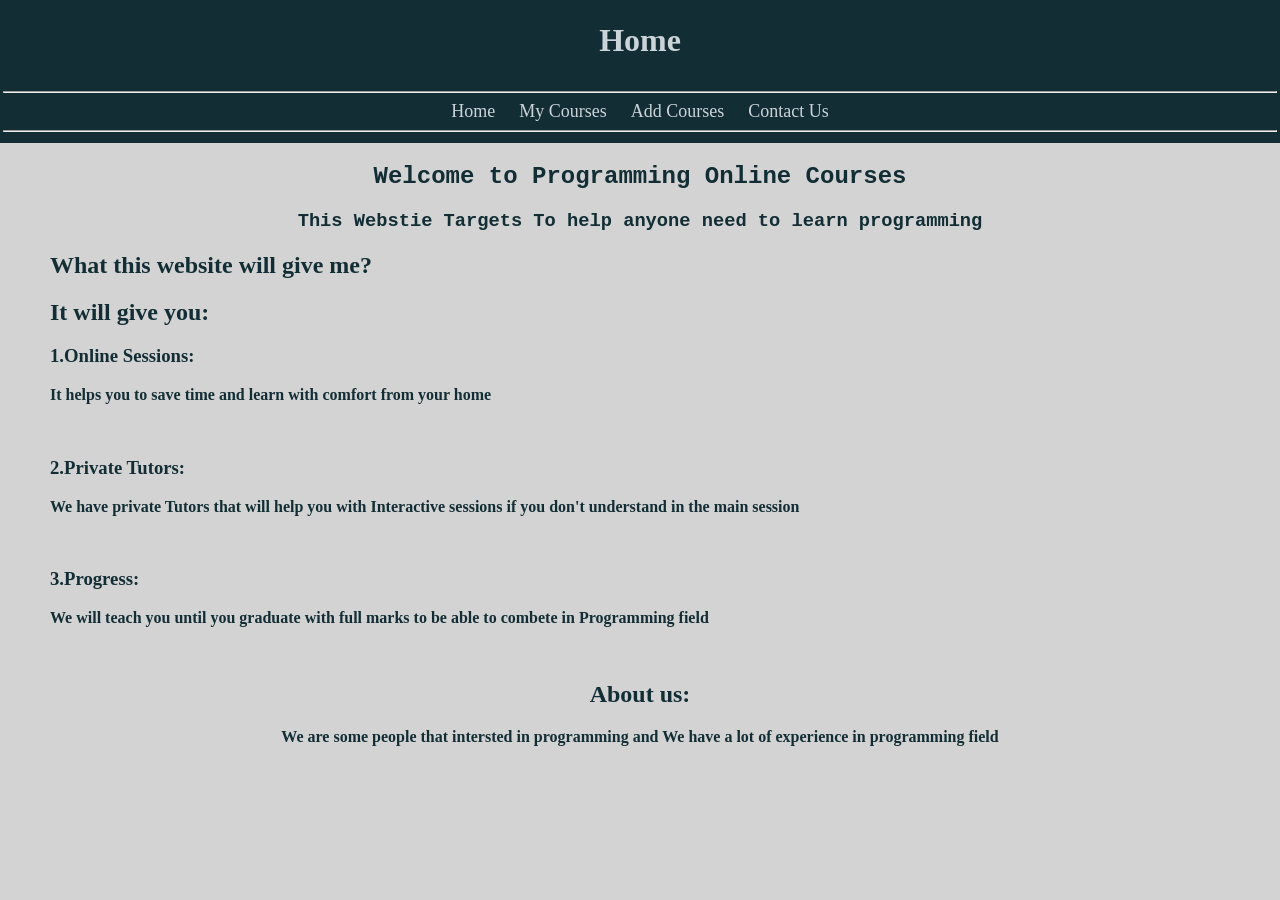
==== index.html @ 9f9abcd0 "Add files via upload" ====
<!DOCTYPE html>
<html>
    <head>
        <title>Online Courses</title>
        <meta charset="UTF-8">
        <meta name="description" content="Online Courses">
        <meta name="viewport" content="width=device-width, initial-scale=1.0">
        <link rel="stylesheet" href="Css_task.css">
    </head>
    <body>
        <header>
            <h1>Home</h1>
            <nav>
                <hr>
                <a href="index.html">Home</a>
                <a href="My Courses.html">My Courses</a>
                <a href="Add Courses.html">Add Courses</a>
                <a href="Contact Us.html">Contact Us</a>
                <hr>
            </nav>
        </header>
        <div class="whole-body">

            <main>
            <section>
                <h2>Welcome to Programming Online Courses</h2>
                <h3>This Webstie Targets To help anyone need to learn programming
            </section>
            </main>
            <h2>What this website will give me?</h2>
            <h2>It will give you:</h2>
            <h3>
                1.Online Sessions:
            </h3>
            <p><b>It helps you to save time and learn with comfort from your home</b></p>
            <img src="D:\Tasks image\Gemini_Generated_Image_7jxxl57jxxl57jxx.png" alt="" height="250">
            <h3>
                2.Private Tutors:
            </h3>
            <p><b>We have private Tutors that will help you with Interactive sessions if you don't understand in the main session</b></p>
            <img src="D:\Tasks image\Gemini_Generated_Image_6x0a106x0a106x0a.png" alt="" width="300" >
            <h3>
                3.Progress:
            </h3>
            <p><b>We will teach you until you graduate with full marks to be able to combete in Programming field</b></p>
            <img src="D:\Tasks image\Gemini_Generated_Image_al66rjal66rjal66.png" alt="" width="300">
        </div>
        <footer>
        <h2>
            About us:
        </h2>
        <p><b>We are some people that intersted in programming and We have a lot of experience in programming field</b></p>
        <img src="D:\Tasks image\about us.jpg" alt="" width="500">
        </footer>
    </body>
</html>
---- Css_task.css ----
header {
    text-align: center;
    background-color: #122e34;
    color: #cad4d9;
    padding: 1px;
    max-width:100%;
}
a {
    color: #cad4d9;
    text-decoration: none;
    font-size: large;
}
table {
    margin: auto;
}
table,th,td{
    border: 3px solid #122e34;
    border-radius:15px;
    /* padding: 10px; */
    width:50%;
}
body {
    background-color: lightgray;
    /* background-image: url("D:/Tasks image/Tree.png");
    background-position: right bottom;
    background-size: 450px;
    background-repeat: no-repeat ;
    background-attachment: fixed; */
    /* background-image: url("D:/Tasks image/Gemini_Generated_Image_4yvvwd4yvvwd4yvv.png"); */
    background-repeat: no-repeat ;
    background-size:cover;
    background-position:center;
    background-attachment: fixed;
    min-width:100%;
    min-height:100%;
    margin:0;
}
footer{
    text-align: center;
}
main{
    text-align: center;
    font-family: 'Courier New', Courier, monospace;
}
nav{
    max-width:100%;
    text-align:center;
    background-color:#122e34;
    padding:2px;
}
nav a{
    align-items:center;
    background-color: #122e34;
    border: 2px collapse lightgray;
    border-radius:15px;
    color: #cad4d9;
    margin:10px; 
}
hr {    
color :lightgray;
}
nav a:hover {
    color: aqua;
}
form{
    border:3px solid black;
    border-radius:15px;
    width: 15%;
    margin:3px;
    padding:6px;
}
body {
    color: #122e34;
}
.whole-body {
    margin : 0 50px;
}
.contactusbody {
    margin : 0 50px;
}
tr,td {
    text-align: center;
}
.addcourses {
    margin : 0 15px;
}
tr,th{
    background-color: #122e34;
    color: lightgray;
    font-family: 'Courier New', Courier, monospace;
}
a {
    color: lightgray;
    transition: all 0.5s linear;/*this is from youtube tutorial */
}
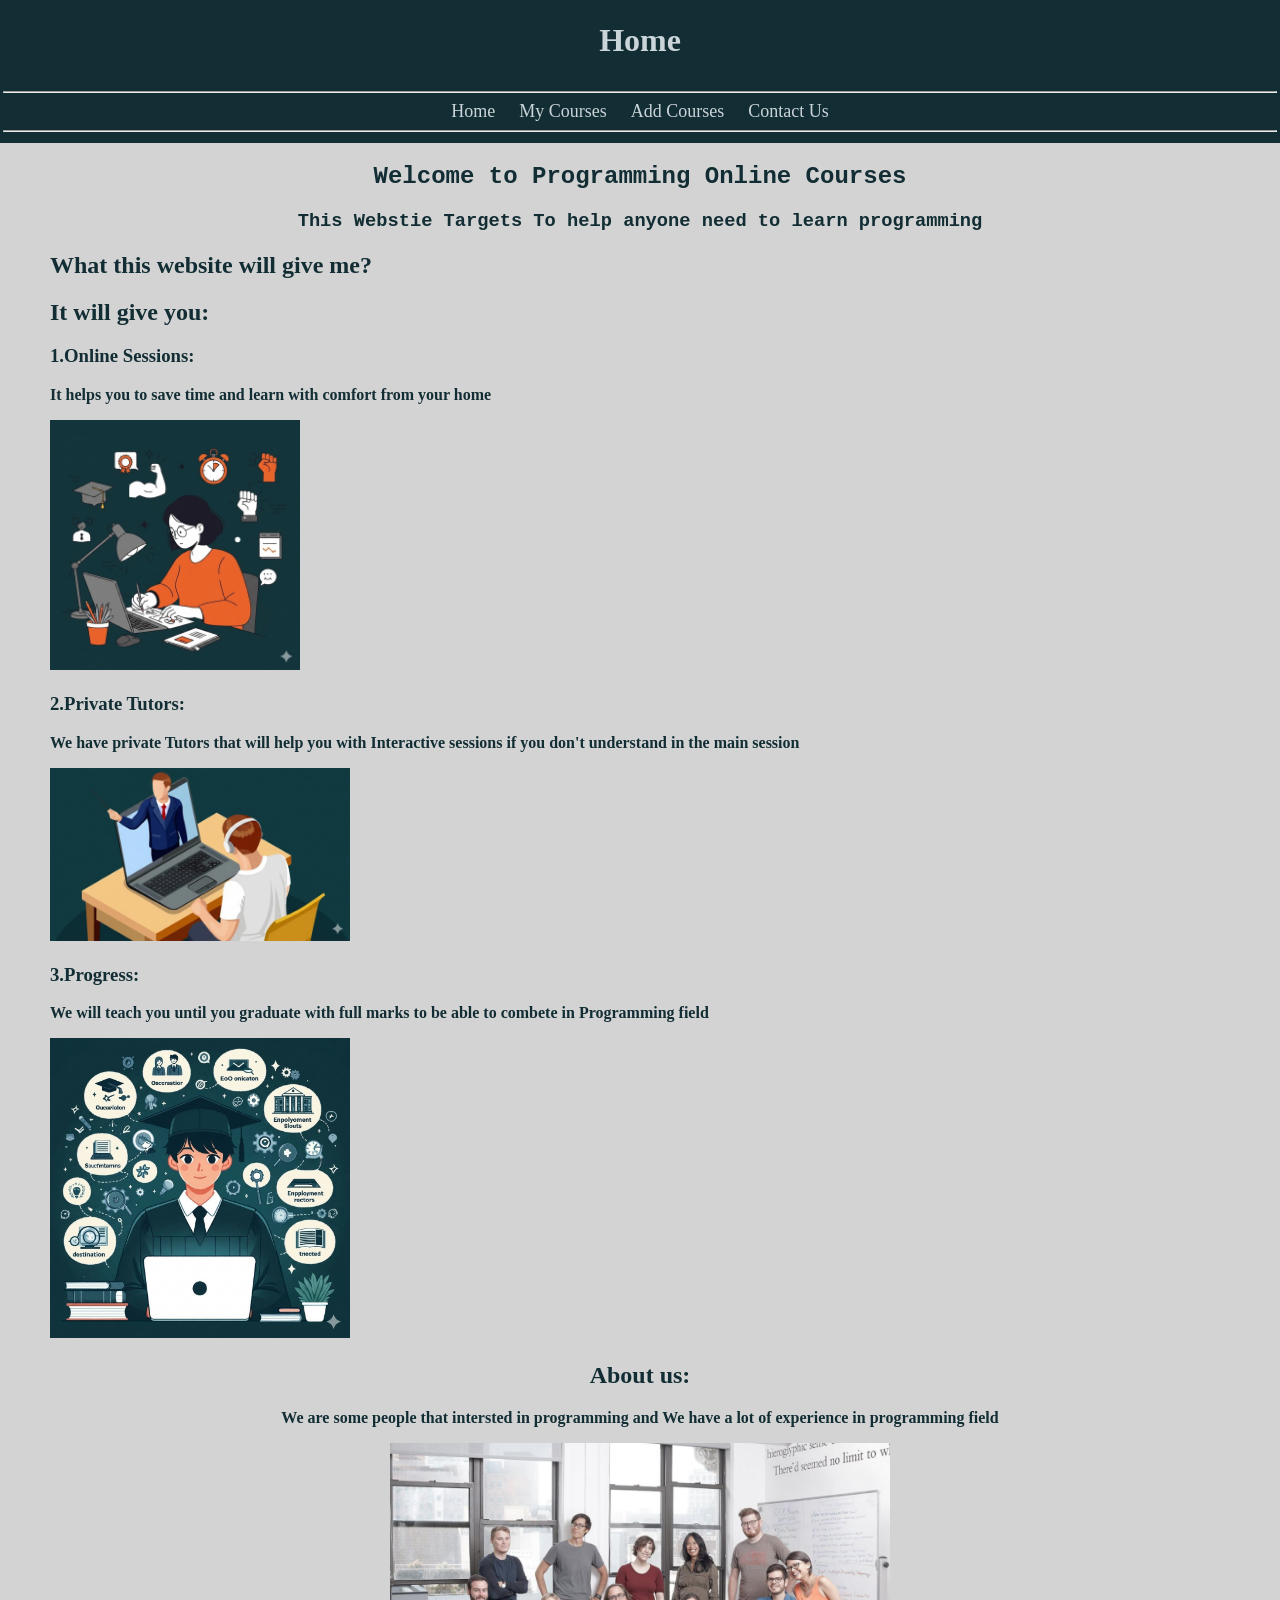
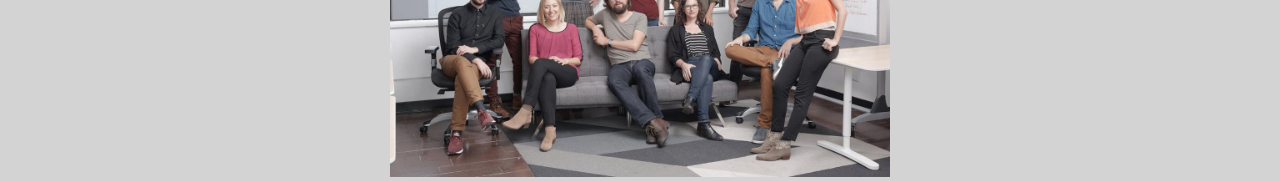
==== commit 4160ae87: "Add files via upload" ====
--- a/index.html
+++ b/index.html
@@ -33,24 +33,24 @@
                 1.Online Sessions:
             </h3>
             <p><b>It helps you to save time and learn with comfort from your home</b></p>
-            <img src="D:\Tasks image\Gemini_Generated_Image_7jxxl57jxxl57jxx.png" alt="" height="250">
+            <img src="Tasks image/online session4.png" alt="" height="250">
             <h3>
                 2.Private Tutors:
             </h3>
             <p><b>We have private Tutors that will help you with Interactive sessions if you don't understand in the main session</b></p>
-            <img src="D:\Tasks image\Gemini_Generated_Image_6x0a106x0a106x0a.png" alt="" width="300" >
+            <img src="Tasks image/private tut.png" alt="" width="300" >
             <h3>
                 3.Progress:
             </h3>
             <p><b>We will teach you until you graduate with full marks to be able to combete in Programming field</b></p>
-            <img src="D:\Tasks image\Gemini_Generated_Image_al66rjal66rjal66.png" alt="" width="300">
+            <img src="Tasks image/progress2.png" alt="" width="300">
         </div>
         <footer>
         <h2>
             About us:
         </h2>
         <p><b>We are some people that intersted in programming and We have a lot of experience in programming field</b></p>
-        <img src="D:\Tasks image\about us.jpg" alt="" width="500">
+        <img src="Tasks image/about us.jpg" alt="" width="500">
         </footer>
     </body>
 </html>
--- a/Css_task.css
+++ b/Css_task.css
@@ -65,7 +65,7 @@
 form{
     border:3px solid black;
     border-radius:15px;
-    width: 15%;
+    width: 25%;
     margin:3px;
     padding:6px;
 }
@@ -91,5 +91,5 @@
 }
 a {
     color: lightgray;
-    transition: all 0.5s linear;/*this is from youtube tutorial */
+    transition: all 0.5s linear;
 }
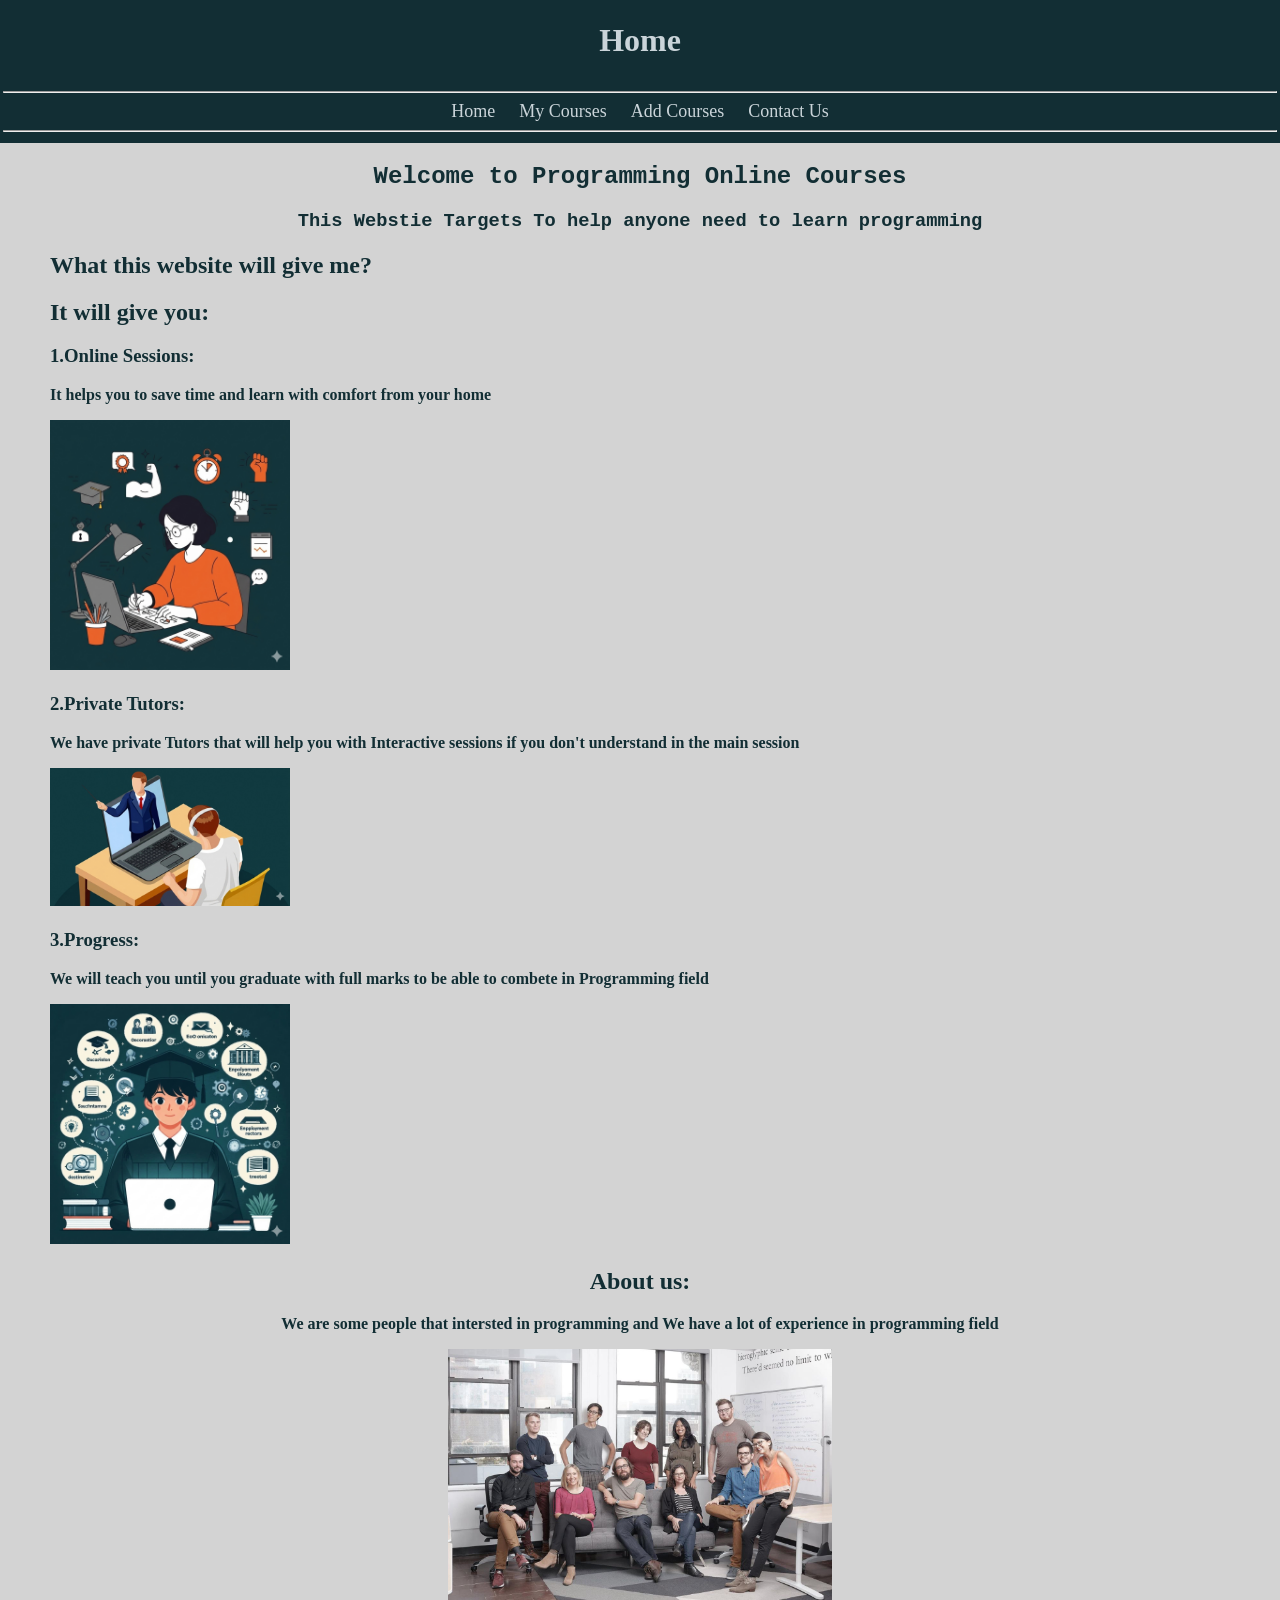
==== commit 8510477b: "Add files via upload" ====
--- a/index.html
+++ b/index.html
@@ -33,24 +33,24 @@
                 1.Online Sessions:
             </h3>
             <p><b>It helps you to save time and learn with comfort from your home</b></p>
-            <img src="Tasks image/online session4.png" alt="" height="250">
+            <img src="Tasks image/online session4.png" alt="" height="250" width="240">
             <h3>
                 2.Private Tutors:
             </h3>
             <p><b>We have private Tutors that will help you with Interactive sessions if you don't understand in the main session</b></p>
-            <img src="Tasks image/private tut.png" alt="" width="300" >
+            <img src="Tasks image/private tut.png" alt="" width="240" >
             <h3>
                 3.Progress:
             </h3>
             <p><b>We will teach you until you graduate with full marks to be able to combete in Programming field</b></p>
-            <img src="Tasks image/progress2.png" alt="" width="300">
+            <img src="Tasks image/progress2.png" alt="" width="240">
         </div>
         <footer>
         <h2>
             About us:
         </h2>
         <p><b>We are some people that intersted in programming and We have a lot of experience in programming field</b></p>
-        <img src="Tasks image/about us.jpg" alt="" width="500">
+        <img src="Tasks image/about us.jpg" alt="" width="30%">
         </footer>
     </body>
 </html>
--- a/Css_task.css
+++ b/Css_task.css
@@ -63,11 +63,20 @@
     color: aqua;
 }
 form{
-    border:3px solid black;
+    /* border:3px solid black;
     border-radius:15px;
     width: 25%;
     margin:3px;
-    padding:6px;
+    padding:6px; */
+    border: 2px solid #122e34; /* Defines the border */
+  border-radius: 8px;     /* Smooth corners for mobile */
+  padding: 20px;          /* Space inside the border */
+  width: 75%;             /* Responsive width */
+  margin: 0 auto;         /* Center the form */
+  box-sizing: border-box;
+  font-size: x-large;
+  text-align: center;
+
 }
 body {
     color: #122e34;
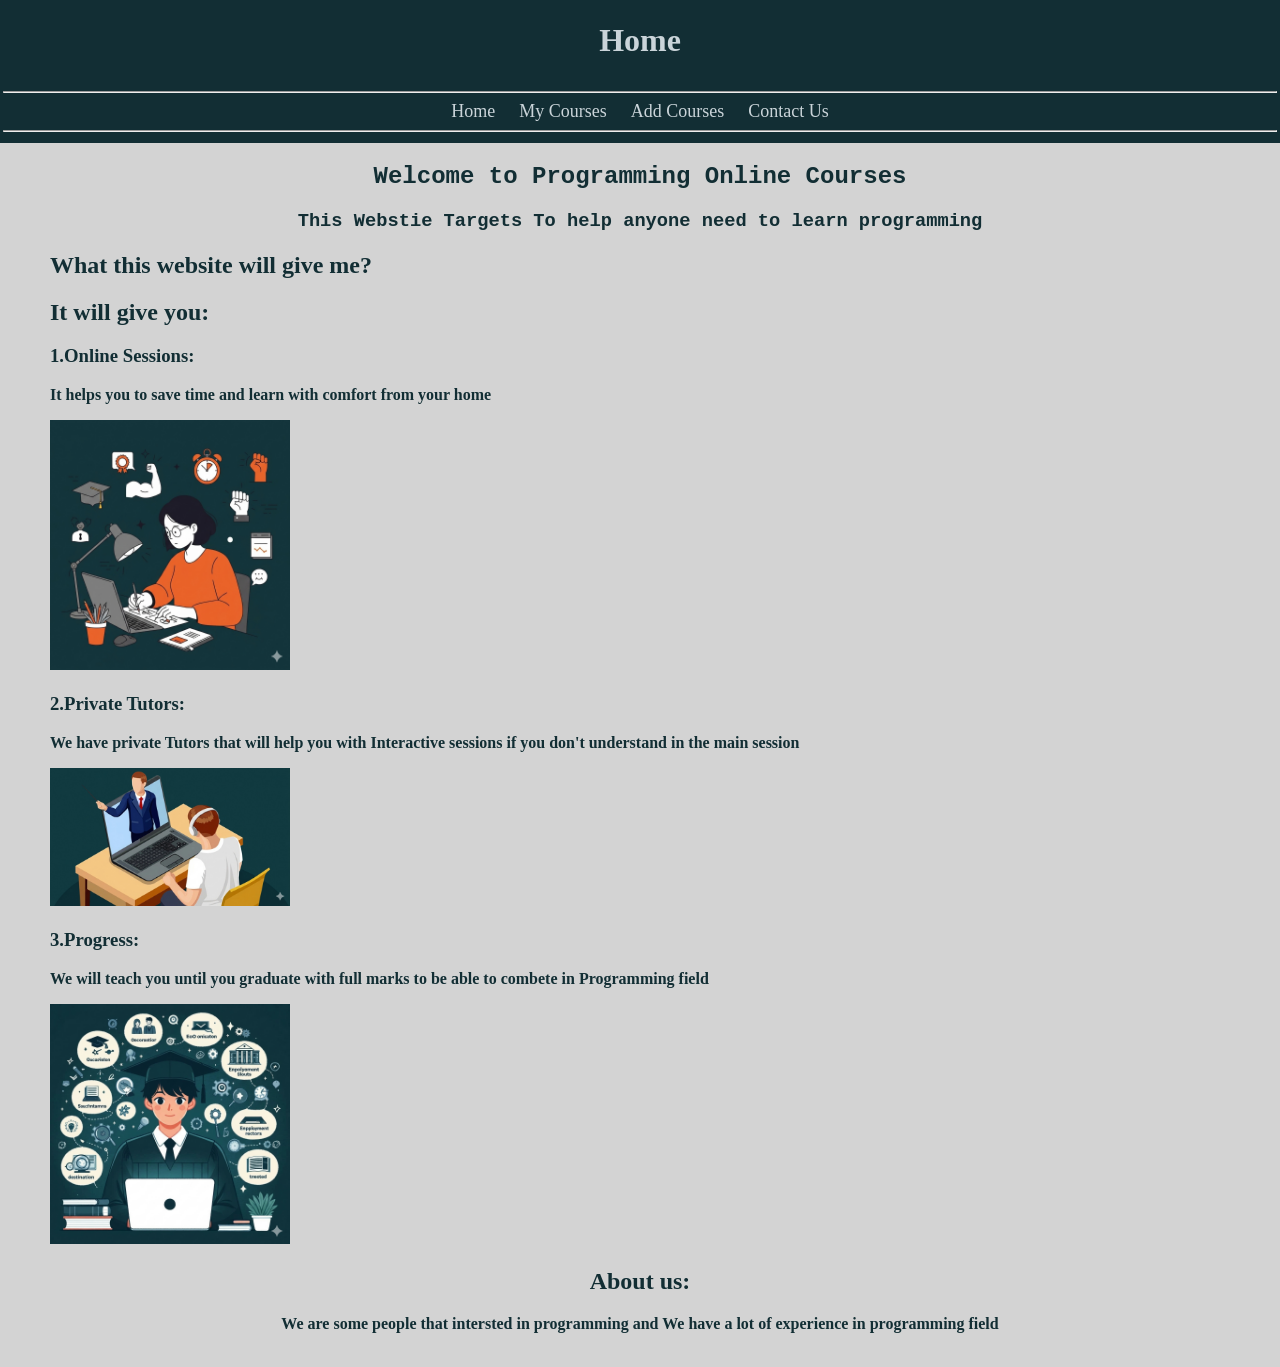
==== commit 26ed4a73: "Add files via upload" ====
--- a/index.html
+++ b/index.html
@@ -50,7 +50,7 @@
             About us:
         </h2>
         <p><b>We are some people that intersted in programming and We have a lot of experience in programming field</b></p>
-        <img src="Tasks image/about us.jpg" alt="" width="30%">
+        <img src="Tasks image/friends.png" alt="" width="300">
         </footer>
     </body>
 </html>
